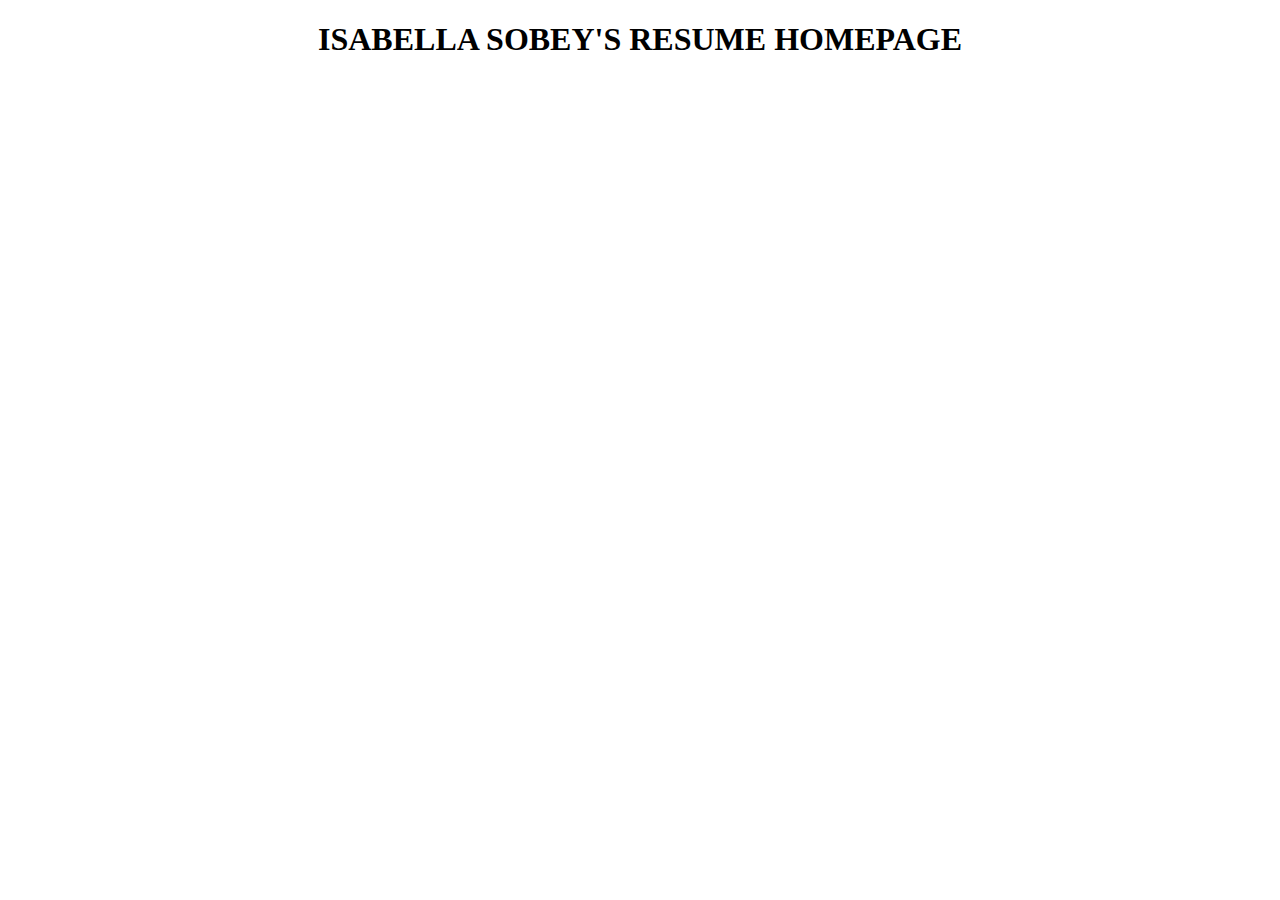
==== index.html @ fae26ada "Update index.html" ====
<!DOCTYPE html>
<html lang="en">
  <head>
    <meta charset="utf-8">
    <style>
      h1 {
        text-align: center;
      }
    </style>
    <h1>ISABELLA SOBEY'S RESUME HOMEPAGE</h1>
  </head>

  <body>
    <main>
      
    </main>
  </body>
</html>
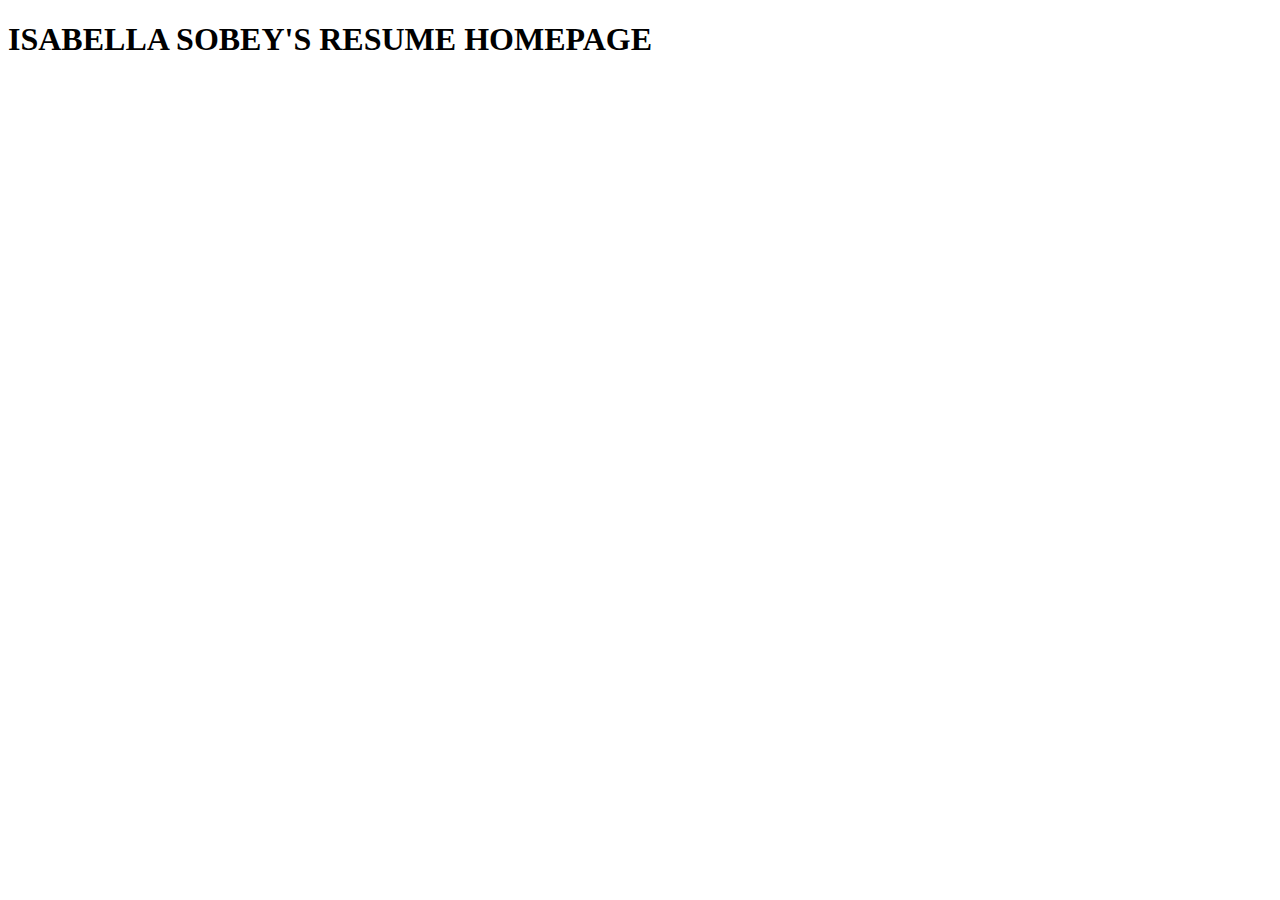
==== commit 0b725fa7: "Update index.html" ====
--- a/index.html
+++ b/index.html
@@ -1,12 +1,8 @@
 <!DOCTYPE html>
 <html lang="en">
   <head>
+    <link href="styles.css" rel="stylesheet"/>
     <meta charset="utf-8">
-    <style>
-      h1 {
-        text-align: center;
-      }
-    </style>
     <h1>ISABELLA SOBEY'S RESUME HOMEPAGE</h1>
   </head>
 
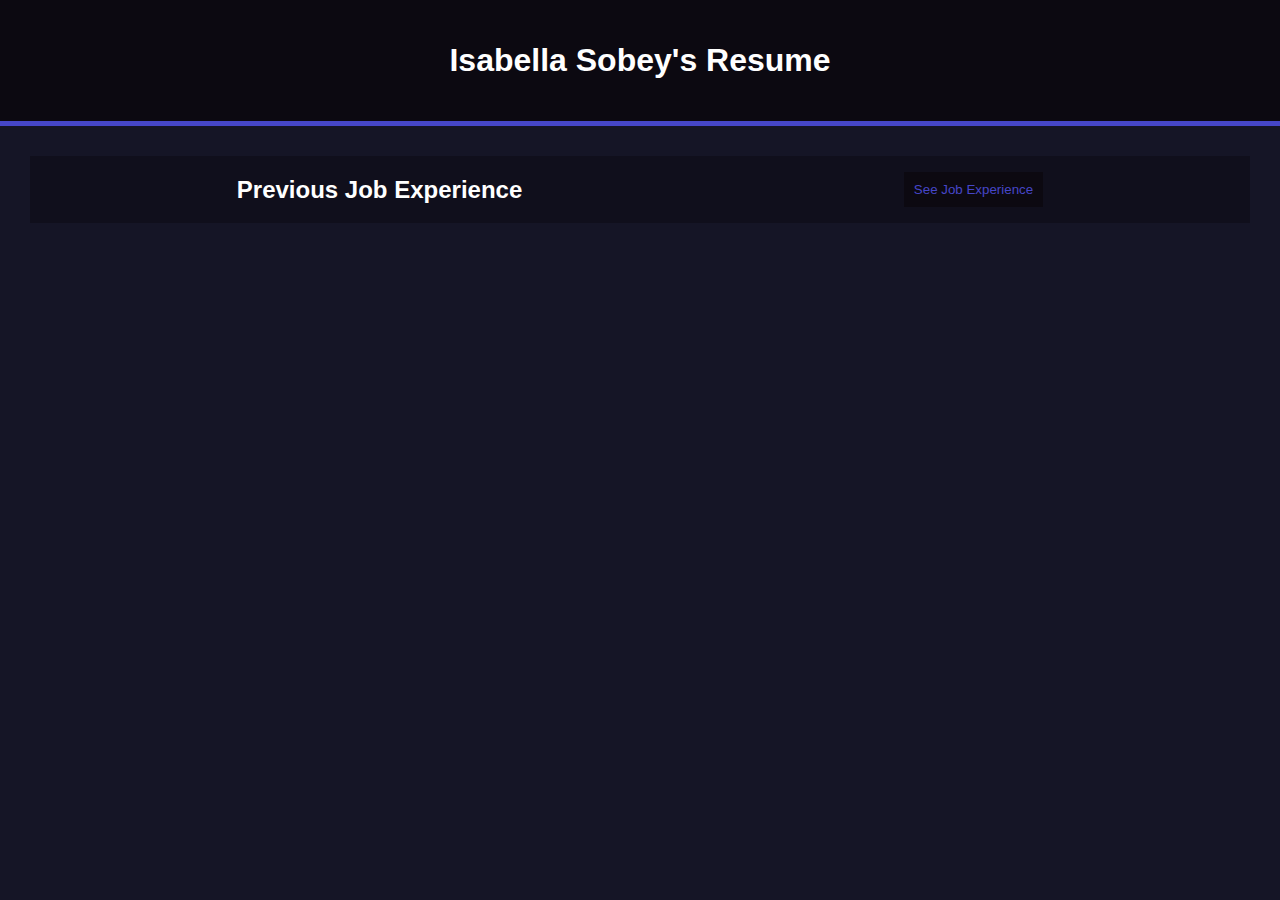
==== commit 0d3ac5ca: "new htmls" ====
--- a/index.html
+++ b/index.html
@@ -1,14 +1,25 @@
-<!DOCTYPE html>
-<html lang="en">
-  <head>
-    <link href="styles.css" rel="stylesheet"/>
-    <meta charset="utf-8">
-    <h1>ISABELLA SOBEY'S RESUME HOMEPAGE</h1>
-  </head>
-
-  <body>
-    <main>
-      
-    </main>
-  </body>
-</html>
+<!DOCTYPE html>
+<html lang="en">
+    <head>
+        <link rel="stylesheet" href="styles.css"/>
+        <meta charset="UTF-8">
+        <div class="heading">
+            <h1>Isabella Sobey's Resume</h1>
+        </div>
+    </head>
+    
+    <body>
+        <div class="item">
+            <div class="section"><p class="title">Previous Job Experience</p>
+            <button id="goToJobs" type="button" onclick="myFunction()">See Job Experience</button>
+                <script>
+                function myFunction() {
+                    var col=document.getElementById("goToJobs");
+                    col.style.backgroundColor="#000000"; 
+                    window.location.href = "job_experience.html";
+                    }
+                </script>
+            </div>
+        </div>
+    </body>
+</html>--- a/styles.css
+++ b/styles.css
@@ -0,0 +1,76 @@
+* {
+    font-family: sans-serif;
+    color: #fff;
+    margin: auto;
+}
+h1 {
+    text-align: center;
+    padding: 10px 0;
+}
+body {
+    background-color: rgb(21, 21, 38);
+}
+button {
+    background-color: rgb(12,9,17);
+    color: rgb(70,70,200);
+    margin: 30px;
+    margin-top: 0;
+    padding: 10px;
+    border: none;
+    cursor: pointer;
+}
+ul {
+    list-style-type: square;
+    padding: 15px 2em;
+}
+li {
+    padding: 5px 0;
+}
+span {
+    display: flex;
+    flex-direction: row;
+    flex-wrap: nowrap;
+    align-content:start;
+    background-color: rgb(12,9,17);
+    padding:1em;
+}
+.section {
+    display: flex;
+    flex-direction: row;
+    flex-wrap: nowrap;
+    justify-content: space-between;
+    padding:1em;
+}
+.heading {
+    width: vw;
+    height: vh;
+    padding: 2em 0;
+    background-color: rgb(12, 9, 17);
+    border-bottom: 5px solid rgb(70,70,200);
+}
+.item {
+    margin: 30px;
+    background-color: rgba(12, 9, 17,.5);
+}
+.company, .title {
+    font-weight: 600;
+    font-size: x-large;
+    display: inline-block;
+}
+.duration {
+    font-style: italic;
+    font-size: medium;
+    font-weight: 100;
+    color: rgb(200,200,250);
+    margin-left: 2em;
+}
+.position {
+    font-size: larger;
+    margin: 0;
+    padding: 10px 1em;
+    border-bottom: 5px solid rgb(12, 9, 17);
+}
+#goToJobs {
+    margin:auto;
+}
+
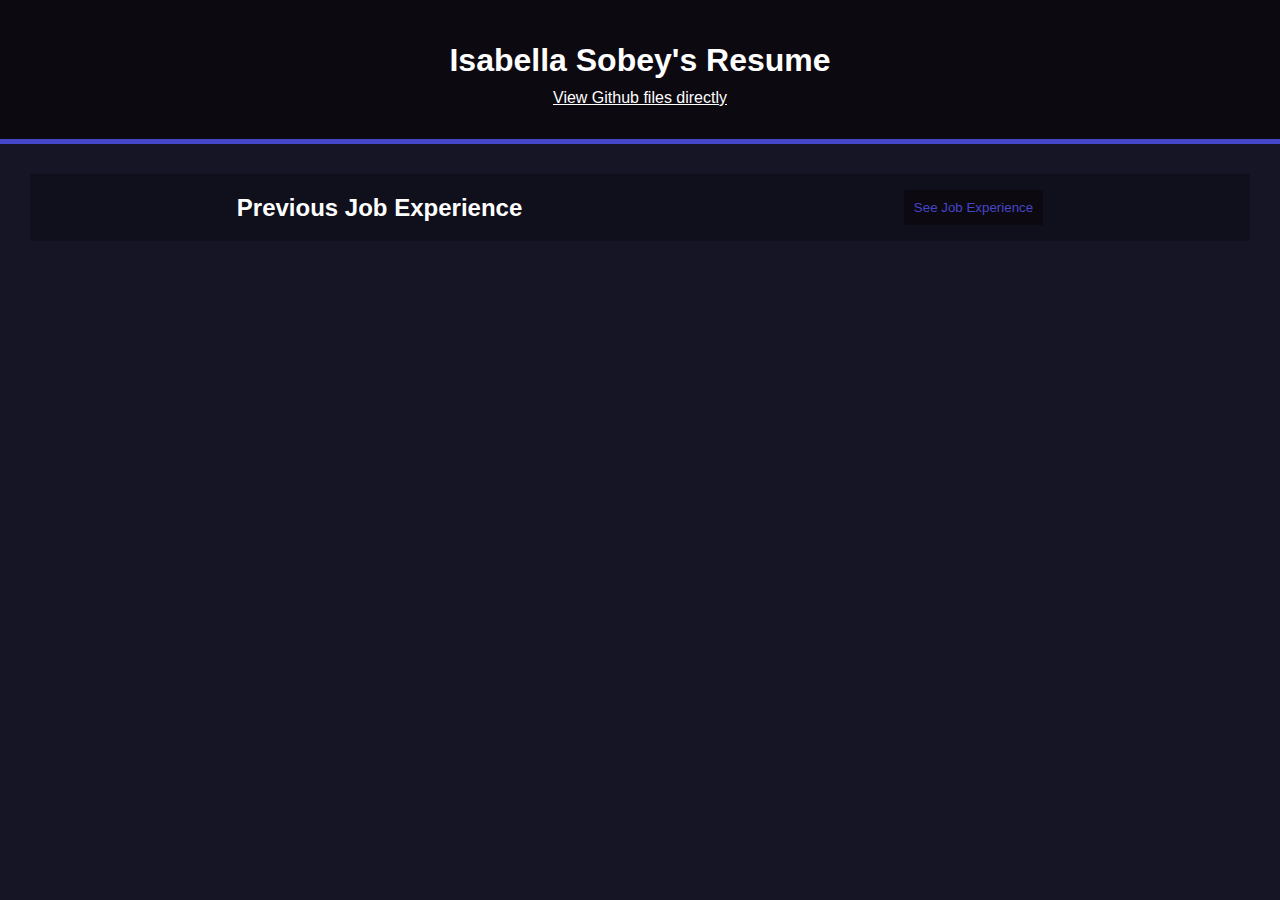
==== commit 576ed91c: "Link to Github" ====
--- a/index.html
+++ b/index.html
@@ -5,9 +5,10 @@
         <meta charset="UTF-8">
         <div class="heading">
             <h1>Isabella Sobey's Resume</h1>
+            <a href="https://github.com/IssyUP2U/Resume">View Github files directly</a>
         </div>
     </head>
-    
+
     <body>
         <div class="item">
             <div class="section"><p class="title">Previous Job Experience</p>
--- a/styles.css
+++ b/styles.css
@@ -4,7 +4,7 @@
     margin: auto;
 }
 h1 {
-    text-align: center;
+    
     padding: 10px 0;
 }
 body {
@@ -47,6 +47,7 @@
     padding: 2em 0;
     background-color: rgb(12, 9, 17);
     border-bottom: 5px solid rgb(70,70,200);
+    text-align: center;
 }
 .item {
     margin: 30px;
@@ -73,4 +74,7 @@
 #goToJobs {
     margin:auto;
 }
+.github {
+    text-align: center;
+}
 
